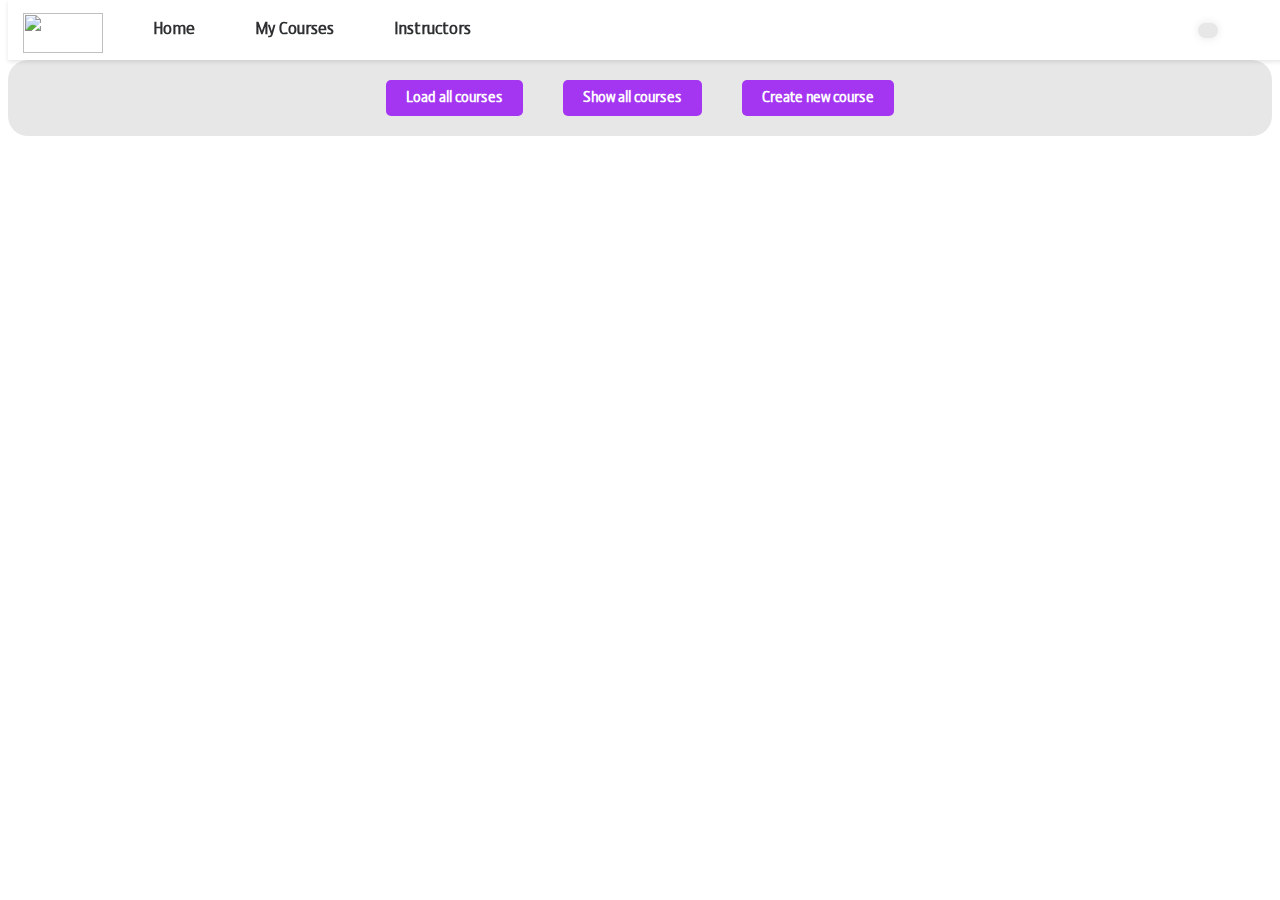
==== IdoAyaUdemy/IdoAyaUdemy/UdemyClient/WebPage/Pages/admin.html @ ad17f379 "this is the project" ====
<html>
  <head>
    <title>Udemy | Online Courses</title>
    <link rel="icon" href="../img/favicon.ico" />
    <script
      src="https://code.jquery.com/jquery-3.7.1.js"
      integrity="sha256-eKhayi8LEQwp4NKxN+CfCh+3qOVUtJn3QNZ0TciWLP4="
      crossorigin="anonymous"
    ></script>
  </head>
  <body>
    <header>
      <img
        src="https://www.udemy.com/staticx/udemy/images/v7/logo-udemy.svg"
        style="padding-left: 15px; padding-top: 15px; width: 80px"
      />
      <button class="header-button" onclick="window.location.href='index.html'">
        Home
      </button>
      <button
        class="header-button"
        onclick="window.location.href='MyCourses.html'"
      >
        My Courses
      </button>
      <button
        class="header-button"
        onclick="window.location.href='instructorsPage.html'"
      >
        Instructors
      </button>

      <div id="profile">
        <button
          id="loginStatus"
          onclick="window.location.href='SignUp.html'"
          class="header-button"
        ></button>
      </div>
    </header>
    <main>
      <div id="adminFunc">
        <button class="once-button" id="loadCoursesBttn">
          Load all courses
        </button>
        <button class="once-button" id="showCoursesBttn">
          Show all courses
        </button>
        <button class="once-button" id="createCourseBttn">
          Create new course
        </button>
      </div>
      <div id="adminPage">
        <div id="newCourse"></div>
          
      <table id="adminTable"></table>
    </main>
    <script type="module" src="../Scripts/JoinedScript.js"></script>
    <script type="module" src="../Scripts/adminScript.js"></script>
    <link href="../CSS/Style.css" rel="stylesheet" />
  </body>
</html>
---- IdoAyaUdemy/IdoAyaUdemy/UdemyClient/WebPage/CSS/Style.css ----
body {
  font-family: "CustomFont", sans-serif;
  margin-top: 0px;
}

@font-face {
  font-family: "CustomFont";
  src: url("OS Aran FFC 400.ttf") format("truetype");
}

header {
  position: fixed; /* Fixed positioning */
  top: 0; /* Position at the top of the viewport */
  width: 100%; /* Full width */
  height: 60px; /* Adjust height as needed */
  color: #2d2f31;
  display: flex;
  align-items: center;
  box-shadow: 0 2px 4px rgba(0, 0, 0, 0.1); /* Add shadow */
  background-color: #ffffff; /* Optional: add a background color */
  z-index: 1000; /* Ensure it's above other content */
}

#profile {
  display: flex;
  justify-content: center;
  margin-left: auto;
  padding-right: 50px;
}

.header-button {
  font-family: "CustomFont", sans-serif;
  color: #2d2f31;
  border: none;
  background: none;
  cursor: pointer;
  font-size: 18px; /* Adjusted font size */
  font-weight: bold;
  margin: 20px; /* Adjusted margin to fit smaller height */
  padding: 5px 10px; /* Adjust padding to balance smaller height */
  text-align: center;
}

#loginStatus {
  font-family: "CustomFont", sans-serif;
  color: #a435f0;
  background: #e7e7e7; /* Light grey background */
  font-size: 18px;
  font-weight: bold;
  margin: 20px;
  padding: 5px 10px;
  text-align: center;
  border-radius: 20px; /* Border radius to create an oval shape */
  padding-bottom: 10px;
  box-shadow: 0 0 10px rgba(0, 0, 0, 0.1);
}

.header-button:hover,
.header-button:focus {
  color: #a435f0;
}

header img {
  height: 40px; /* Adjust logo size to fit within the smaller header */
  padding-right: 20px;
  padding-bottom: 10px;
}
main {
  overflow: auto;
  margin-top: 60px;
}

hr {
  border: none;
  border-top: 1px solid #2d2f31;
}

#coursesTable td,
#aCoursesTable td,
#instructorsTable td,
#adminTable td {
  padding: 20px;
  border-width: 0 0 1px 0;
  border-style: solid;
  border-color: #ccc;
  width: calc(100% / 3);
  box-sizing: border-box;
}

#coursesTable img,
#aCoursesTable img,
#instructorsTable img,
#adminTable img {
  max-width: 300px;
  float: left;
  margin-right: 50px;
  margin-left: 50px;
}

.course-title {
  font-size: 20px;
  margin-bottom: 10px;
}

.course-info {
  font-size: 16px;
  display: inline-block;
  text-align: left;
}
.course-title {
  font-size: 20px;
  margin-bottom: 10px;
  font-weight: bold;
  color: #2d2f31;
}
.enroll-button,
.once-button {
  font-family: "CustomFont", sans-serif;
  font-weight: bold;
  float: right;
  background-color: #a435f0;
  color: white;
  border: none;
  padding: 10px 20px;
  text-align: center;
  text-decoration: none;
  display: inline-block;
  font-size: 16px;
  cursor: pointer;
  border-radius: 5px;
  margin-left: 50px;
}

.disabled-button {
  opacity: 0.5; /* Reduce opacity to indicate disabled state */
  cursor: not-allowed; /* Change cursor to indicate not allowed */
  pointer-events: none; /* Disable pointer events */
}

.enroll-button:hover {
  background-color: #a435f0;
}

#courseNum {
  text-align: center;
  background: #e7e7e7; /* Light grey background */
  border-radius: 20px; /* Border radius to create an oval shape */
  color: #a435f0;
  font-size: 30px;
  margin: 20px;
  padding: 10px 20px;
}

.search,
#signUpForm td,
#logInForm td {
  display: flex;
  justify-content: space-between;
  font-size: 18px;
  margin-bottom: 20px;
  font-weight: bold;
  color: #a435f0;
  text-align: center;
}

.search {
  justify-content: space-evenly;
  box-shadow: 0 0 10px rgba(0, 0, 0, 0.1);
}

#cTable {
  padding: 30px;
}
#cTable td {
  padding: 12px;
}

#adminTable {
  display: block; /* Changed from flex to block */
  margin: 20px auto;
}

#display,
#adminFunc {
  display: flex;
  justify-content: center;
  background: #e7e7e7; /* Light grey background */
  border-radius: 20px; /* Border radius to create an oval shape */
}

#display > button,
#adminFunc > button {
  margin: 20px;
}

#adminTable tr {
  display: table-row; /* Ensure rows are displayed as table rows */
}

#instructorsTable img {
  border-radius: 7%;
  border: 1.25px solid #2d2f31;
}
.course-title {
  font-size: 18px;
  margin-bottom: 10px;
  font-weight: bold;
  color: #2d2f31;
  text-align: left;
}

.course-title::after {
  content: "";
  display: block;
  margin-top: 5px;
}

.course-info {
  font-size: 15px;
  text-align: left;
}
.search-button {
  font-family: "CustomFont", sans-serif;
  font-weight: bold;
  background-color: #a435f0;
  color: white;
  border: none;
  padding: 10px 20px;
  text-align: center;
  text-decoration: none;
  display: inline-block;
  font-size: 16px;
  cursor: pointer;
  border-radius: 5px;
  margin-top: 10px;
  margin: 10px;
}

.search-button:hover {
  background-color: #2d2f31;
}

/* Container for both forms */
#signUp {
  display: flex; /* Use Flexbox to layout children horizontally */
  justify-content: space-between; /* Add space between the forms */
  gap: 20px; /* Alternatively, use gap for spacing (if supported) */
  padding: 20px; /* Add some padding around the container */
}

/* Ensure the forms have some styling */
#signUp form {
  border: 1px solid #ccc; /* Add a border to each form */
  padding: 20px; /* Add padding inside each form */
  box-shadow: 0 0 10px rgba(0, 0, 0, 0.1); /* Add a subtle shadow */
  background-color: #f9f9f9; /* Background color for forms */
  width: 45%; /* Adjust width as needed */
}

/* Styling for table cells within forms */
#signUp td {
  padding: 10px; /* Add padding to table cells */
}

#signUp td input[type="submit"] {
  display: block; /* Make submit button block level to take full width */
  width: 100%; /* Full width of parent td */
  background-color: #4caf50; /* Green background */
  color: white; /* White text */
  padding: 10px 0; /* Vertical padding */
  border: none; /* Remove border */
  cursor: pointer; /* Pointer cursor on hover */
  font-size: 16px; /* Font size */
}

#signUp td input[type="submit"]:hover {
  background-color: #45a049; /* Darker green on hover */
}

.edit-course-form {
  display: flex;
  justify-content: center;
  width: 100%; /* Ensure it spans the entire width of the table row */
}

.edit-course-form-inner {
  border: 1px solid #ccc;
  background-color: #f9f9f9;
  padding: 20px;
  box-shadow: 0 0 10px rgba(0, 0, 0, 0.1);
  max-width: calc(
    100% - 40px
  ); /* Limit the maximum width to ensure it fits within the table row */
  width: auto; /* Allow the form to adjust its width based on content */
}

#newCourse {
  text-align: center;
  margin: 0 auto;
  width: 50%;
}

#newCourseTable {
  margin: 0 auto;
  width: 50%;
}
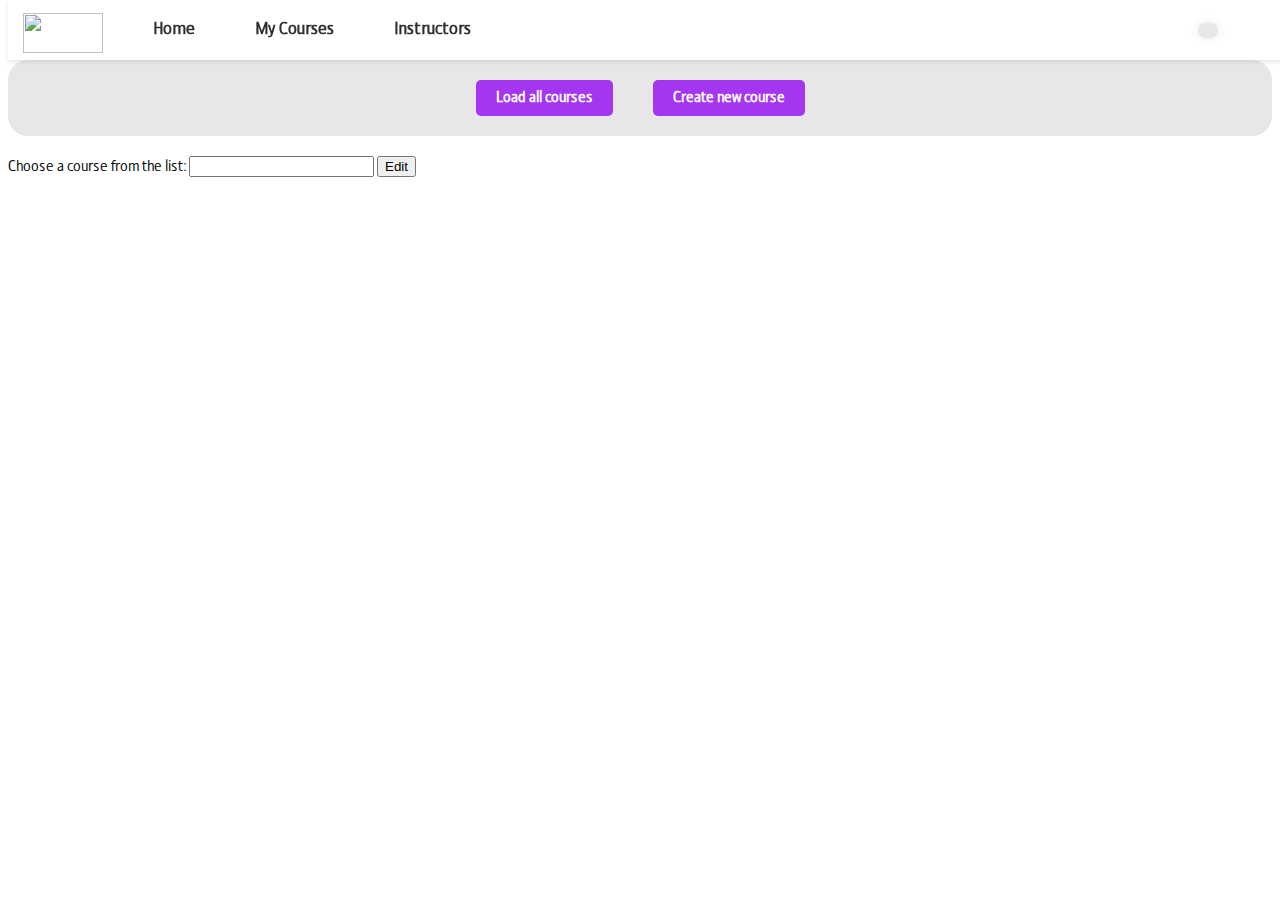
==== commit 28410c6f: "final back-end" ====
--- a/IdoAyaUdemy/IdoAyaUdemy/UdemyClient/WebPage/Pages/admin.html
+++ b/IdoAyaUdemy/IdoAyaUdemy/UdemyClient/WebPage/Pages/admin.html
@@ -43,9 +43,6 @@
         <button class="once-button" id="loadCoursesBttn">
           Load all courses
         </button>
-        <button class="once-button" id="showCoursesBttn">
-          Show all courses
-        </button>
         <button class="once-button" id="createCourseBttn">
           Create new course
         </button>
@@ -54,6 +51,13 @@
         <div id="newCourse"></div>
           
       <table id="adminTable"></table>
+      <label for="browser">Choose a course from the list:</label>
+      <input list="browsers" id="browser" name="browser">
+      <datalist id="browsers">
+      </datalist>
+      <button id="submitButton">Edit</button>
+      <div id="editDiv"></div>
+
     </main>
     <script type="module" src="../Scripts/JoinedScript.js"></script>
     <script type="module" src="../Scripts/adminScript.js"></script>
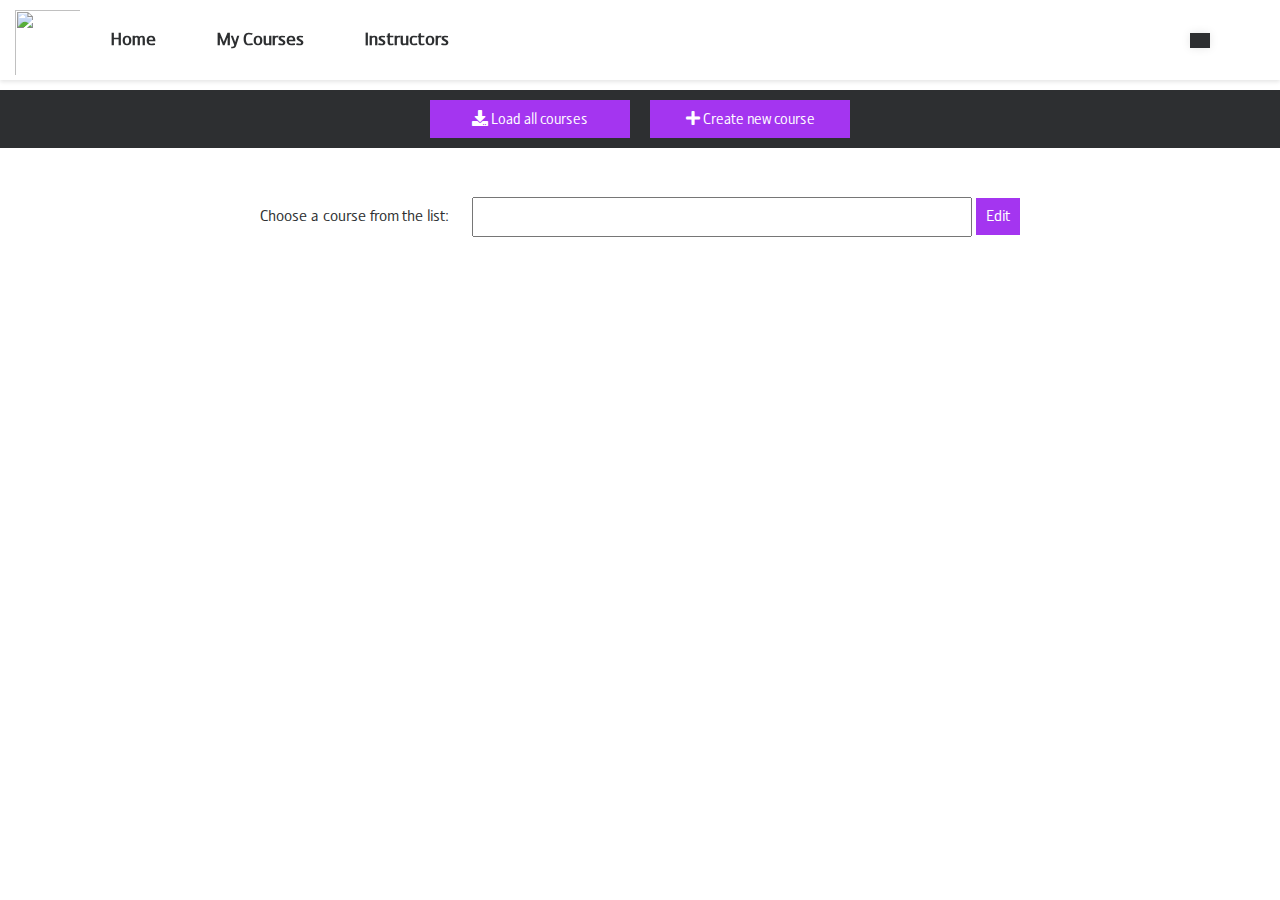
==== commit 64b784af: "change" ====
--- a/IdoAyaUdemy/IdoAyaUdemy/UdemyClient/WebPage/Pages/admin.html
+++ b/IdoAyaUdemy/IdoAyaUdemy/UdemyClient/WebPage/Pages/admin.html
@@ -2,6 +2,7 @@
   <head>
     <title>Udemy | Online Courses</title>
     <link rel="icon" href="../img/favicon.ico" />
+<link rel="stylesheet" href="https://cdnjs.cloudflare.com/ajax/libs/font-awesome/5.15.4/css/all.min.css">
     <script
       src="https://code.jquery.com/jquery-3.7.1.js"
       integrity="sha256-eKhayi8LEQwp4NKxN+CfCh+3qOVUtJn3QNZ0TciWLP4="
@@ -40,12 +41,12 @@
     </header>
     <main>
       <div id="adminFunc">
-        <button class="once-button" id="loadCoursesBttn">
-          Load all courses
-        </button>
-        <button class="once-button" id="createCourseBttn">
-          Create new course
-        </button>
+    <button class="once-button" id="loadCoursesBttn">
+      <i class="fas fa-download"></i> Load all courses
+    </button>        
+    <button class="once-button" id="createCourseBttn">
+      <i class="fas fa-plus"></i> Create new course
+    </button>
       </div>
       <div id="adminPage">
         <div id="newCourse"></div>
@@ -62,5 +63,5 @@
     <script type="module" src="../Scripts/JoinedScript.js"></script>
     <script type="module" src="../Scripts/adminScript.js"></script>
     <link href="../CSS/Style.css" rel="stylesheet" />
-  </body>
-</html>
+  </body>
+</html>--- a/IdoAyaUdemy/IdoAyaUdemy/UdemyClient/WebPage/CSS/Style.css
+++ b/IdoAyaUdemy/IdoAyaUdemy/UdemyClient/WebPage/CSS/Style.css
@@ -1,6 +1,10 @@
 body {
   font-family: "CustomFont", sans-serif;
   margin-top: 0px;
+  color:#2d2f31;
+  font-size: 17px;
+  font-weight: 100;
+  text-align: center;
 }
 
 @font-face {
@@ -12,7 +16,7 @@
   position: fixed; /* Fixed positioning */
   top: 0; /* Position at the top of the viewport */
   width: 100%; /* Full width */
-  height: 60px; /* Adjust height as needed */
+  height: 80px; /* Adjust height as needed */
   color: #2d2f31;
   display: flex;
   align-items: center;
@@ -34,7 +38,7 @@
   border: none;
   background: none;
   cursor: pointer;
-  font-size: 18px; /* Adjusted font size */
+  font-size: 20px; /* Adjusted font size */
   font-weight: bold;
   margin: 20px; /* Adjusted margin to fit smaller height */
   padding: 5px 10px; /* Adjust padding to balance smaller height */
@@ -44,13 +48,11 @@
 #loginStatus {
   font-family: "CustomFont", sans-serif;
   color: #a435f0;
-  background: #e7e7e7; /* Light grey background */
+  background: #2d2f31; /* Light grey background */
   font-size: 18px;
-  font-weight: bold;
   margin: 20px;
   padding: 5px 10px;
   text-align: center;
-  border-radius: 20px; /* Border radius to create an oval shape */
   padding-bottom: 10px;
   box-shadow: 0 0 10px rgba(0, 0, 0, 0.1);
 }
@@ -61,13 +63,12 @@
 }
 
 header img {
-  height: 40px; /* Adjust logo size to fit within the smaller header */
-  padding-right: 20px;
+  height:90px; /* Adjust logo size to fit within the smaller header */
   padding-bottom: 10px;
 }
 main {
   overflow: auto;
-  margin-top: 60px;
+  margin-top: 70px;
 }
 
 hr {
@@ -84,7 +85,7 @@
   border-style: solid;
   border-color: #ccc;
   width: calc(100% / 3);
-  box-sizing: border-box;
+
 }
 
 #coursesTable img,
@@ -116,8 +117,6 @@
 .enroll-button,
 .once-button {
   font-family: "CustomFont", sans-serif;
-  font-weight: bold;
-  float: right;
   background-color: #a435f0;
   color: white;
   border: none;
@@ -127,7 +126,6 @@
   display: inline-block;
   font-size: 16px;
   cursor: pointer;
-  border-radius: 5px;
   margin-left: 50px;
 }
 
@@ -142,30 +140,31 @@
 }
 
 #courseNum {
-  text-align: center;
-  background: #e7e7e7; /* Light grey background */
-  border-radius: 20px; /* Border radius to create an oval shape */
-  color: #a435f0;
-  font-size: 30px;
-  margin: 20px;
-  padding: 10px 20px;
-}
-
+  background: #2d2f31; 
+  color: #ffffff;
+  font-size: 20px;
+  padding: 20px 20px;
+  display: flex;
+  flex-direction: row;
+  text-align: center;
+  justify-content: center; /* כדי להבטיח שהטקסט יישאר במרכז */
+}
 .search,
-#signUpForm td,
-#logInForm td {
+ {
   display: flex;
   justify-content: space-between;
   font-size: 18px;
-  margin-bottom: 20px;
+  margin-bottom: 10px;
   font-weight: bold;
-  color: #a435f0;
+  color: #2d2f31;
   text-align: center;
 }
 
 .search {
   justify-content: space-evenly;
   box-shadow: 0 0 10px rgba(0, 0, 0, 0.1);
+  display: flex;
+  text-align: center;
 }
 
 #cTable {
@@ -176,30 +175,30 @@
 }
 
 #adminTable {
-  display: block; /* Changed from flex to block */
+  display: flex; /* Changed from flex to block */
   margin: 20px auto;
 }
 
 #display,
 #adminFunc {
   display: flex;
-  justify-content: center;
-  background: #e7e7e7; /* Light grey background */
-  border-radius: 20px; /* Border radius to create an oval shape */
+  margin: 20px auto;
+  justify-content: center;
+  background: #2d2f31; /* Light grey background */
 }
 
 #display > button,
 #adminFunc > button {
-  margin: 20px;
+  margin: 10px;
 }
 
 #adminTable tr {
   display: table-row; /* Ensure rows are displayed as table rows */
+  color: #fff;
 }
 
 #instructorsTable img {
-  border-radius: 7%;
-  border: 1.25px solid #2d2f31;
+  border-radius: 50%;
 }
 .course-title {
   font-size: 18px;
@@ -221,65 +220,27 @@
 }
 .search-button {
   font-family: "CustomFont", sans-serif;
-  font-weight: bold;
   background-color: #a435f0;
   color: white;
   border: none;
-  padding: 10px 20px;
+  padding: 10px 10px;
   text-align: center;
   text-decoration: none;
   display: inline-block;
-  font-size: 16px;
-  cursor: pointer;
-  border-radius: 5px;
+  font-size: 17px;
+  cursor: pointer;
   margin-top: 10px;
   margin: 10px;
+  justify-content: center; /* כדי להבטיח שהטקסט יישאר במרכז */
 }
 
 .search-button:hover {
   background-color: #2d2f31;
 }
 
-/* Container for both forms */
-#signUp {
-  display: flex; /* Use Flexbox to layout children horizontally */
-  justify-content: space-between; /* Add space between the forms */
-  gap: 20px; /* Alternatively, use gap for spacing (if supported) */
-  padding: 20px; /* Add some padding around the container */
-}
-
-/* Ensure the forms have some styling */
-#signUp form {
-  border: 1px solid #ccc; /* Add a border to each form */
-  padding: 20px; /* Add padding inside each form */
-  box-shadow: 0 0 10px rgba(0, 0, 0, 0.1); /* Add a subtle shadow */
-  background-color: #f9f9f9; /* Background color for forms */
-  width: 45%; /* Adjust width as needed */
-}
-
-/* Styling for table cells within forms */
-#signUp td {
-  padding: 10px; /* Add padding to table cells */
-}
-
-#signUp td input[type="submit"] {
-  display: block; /* Make submit button block level to take full width */
-  width: 100%; /* Full width of parent td */
-  background-color: #4caf50; /* Green background */
-  color: white; /* White text */
-  padding: 10px 0; /* Vertical padding */
-  border: none; /* Remove border */
-  cursor: pointer; /* Pointer cursor on hover */
-  font-size: 16px; /* Font size */
-}
-
-#signUp td input[type="submit"]:hover {
-  background-color: #45a049; /* Darker green on hover */
-}
-
 .edit-course-form {
   display: flex;
-  justify-content: center;
+  justify-content: right;
   width: 100%; /* Ensure it spans the entire width of the table row */
 }
 
@@ -295,12 +256,385 @@
 }
 
 #newCourse {
-  text-align: center;
-  margin: 0 auto;
-  width: 50%;
-}
+  margin-top: 0;
+  margin-bottom: 0;
+  padding-top: 0;
+  padding-bottom: 0;
+  width: 50%; /* רוחב האלמנט */
+  padding: 0; /* אין מרווח בין התוכן לגבולות */
+}
+
 
 #newCourseTable {
   margin: 0 auto;
   width: 50%;
 }
+.carousel-item {
+  margin-top: 70px; /* מרווח של 50 פיקסלים מראש העמוד */
+  height: 400px;
+  background: #777;
+  color: #2d2f31;
+  position: relative;
+  background-position: center;
+  background-size: cover;
+}
+
+
+.rating-wrap{
+	max-width: 480px;
+	margin: auto;
+	padding: 15px;
+	box-shadow: 0 0 3px 0 rgba(0,0,0,.2);
+	text-align: center;
+}
+
+.center{
+	width: 162px; 
+	margin: auto;
+}
+.carousel-item{
+  height: 32rem;
+  background-color: #777;
+  color: #2d2f31;
+  position: relative;
+}
+
+* {
+  padding: 0;
+  margin: 0;
+  box-sizing: border-box;
+}
+section {
+  min-height: 95vh;
+  width: 100%;
+  display: flex;
+  align-items: center;
+  justify-content: center;
+}
+.container {
+  box-shadow: 0px 0px 5px rgba(0, 0, 0, 0.199);
+  padding: 50px 30px;
+  border-radius: 10px;
+  min-width: 800px;
+  max-width: 1000px;
+  min-height: 500px;
+  margin: 0 20px;
+  display: flex;
+  align-items: center;
+  justify-content: center;
+  background-color: #f6f5f7;
+  position: relative;
+  overflow: hidden;
+}
+
+.container .form {
+  position: absolute;
+  top: 0;
+  text-align: center;
+  padding: 0 20px;
+  width: 50%;
+  height: 100%;
+  display: flex;
+  align-items: center;
+  justify-content: center;
+  background-color: #f6f5f7;
+  transition: 0.7s ease-in-out transform;
+  overflow: hidden;
+}
+.container .form.sign-in-form {
+  left: 0;
+}
+.container .form.sign-up-form {
+  right: 0;
+}
+.container .form .wrapper {
+  position: absolute;
+  top: 0;
+  left: 0;
+  height: 100%;
+  width: 100%;
+  display: flex;
+  align-items: center;
+  justify-content: center;
+  transition: 0.7s ease-in-out transform;
+}
+.container .form.sign-in-form .wrapper {
+  transform: translateX(100%);
+}
+.container .sign-in-form.active .wrapper {
+  transform: translateX(0);
+}
+.container .form.sign-up-form .wrapper {
+  transform: translateX(-100%);
+}
+.container .sign-up-form.active .wrapper {
+  transform: translateX(0);
+}
+.container .form h1 {
+  font-size: 40px;
+  font-weight: 300;
+  text-transform: capitalize;
+  margin-bottom: 10px;
+}
+.container .form p {
+  font-weight: 500;
+  font-size: 14px;
+  text-transform: capitalize;
+  line-height: 25px;
+  margin-bottom: 30px;
+}
+.container .form input {
+  display: block;
+  width: 300px;
+  margin: 0 auto;
+  margin-bottom: 15px;
+  height: 35px;
+  font-size: 14px;
+  padding-left: 15px;
+  border: none;
+  background-color: rgba(199, 197, 197, 0.425);
+  outline: none;
+}
+.container .form input::placeholder {
+  color: rgba(0, 0, 0, 0.658);
+}
+.overlay-container .overlay button,
+.container .form button {
+  padding: 10px 50px;
+  border: none;
+  outline: none;
+  font-size: 18px;
+  background-color: rgba(#a435f0, 20, 60, 0.568);
+  cursor: pointer;
+  color: #f6f5f7;
+}
+.container .overlay-container {
+  position: absolute;
+  background-color: #a435f0;
+  left: 0;
+  top: 0;
+  width: 50%;
+  height: 100%;
+  overflow: hidden;
+  transition: 0.7s ease-in-out transform;
+}
+
+.container .overlay-container .overlay {
+  background-image: url(https://images.unsplash.com/photo-1527689368864-3a821dbccc34?ixlib=rb-1.2.1&ixid=eyJhcHBfaWQiOjEyMDd9&auto=format&fit=crop&w=1500&q=80);
+  background-size: cover;
+  background-position: center center;
+  position: absolute;
+  left: 0%;
+  /* background-color: rebeccapurple; */
+  width: 200%;
+  display: flex;
+  align-items: center;
+  justify-content: center;
+  height: 100%;
+  transition: 0.7s ease-in-out transform;
+  z-index: 1;
+}
+.container .overlay::after {
+  content: "";
+  position: absolute;
+  height: 100%;
+  width: 100%;
+  left: 0;
+  top: 0;
+  background-color: #a435f0;
+  z-index: -1;
+  opacity: 0.9;
+}
+.overlay-container .overlay .overlay-left,
+.overlay-container .overlay .overlay-right {
+  flex-basis: 50%;
+  text-align: center;
+}
+ד
+.overlay-container .overlay h1 {
+  font-family: "Montserrat";
+  font-size: 40px;
+  font-weight: 300;
+  color: white;
+}
+.overlay-container .overlay p {
+  color: white;
+  font-family: "Roboto";
+  font-size: 25px;
+  font-weight: 300;
+}
+.overlay-container .overlay button {
+  background-color: white;
+  color:#a435f0;
+  margin-top: 20px;
+}
+
+#newCourse {
+  color: #2d2f31;
+  text-align: center; /* מירוצה את התוכן למרכז */
+  width: 100%;
+  margin-top: 0;
+  margin-bottom: 0;
+  padding-top: 0;
+  padding-bottom: 0;
+}
+
+#newCourse h1 {
+  margin-bottom: 10px; /* מרווח מתחת לכותרת */
+}
+#newCourseTable {
+  margin: 0 auto; /* מרכז את הטבלה באמצע */
+  width: 50%; /* רוחב הטבלה */
+  border-collapse: collapse; /* מסתיר את הגבולות בין תאי הטבלה */
+  text-align: center;
+}
+
+#newCourseTable tr {
+  margin-bottom: 5px; /* מרווח בין השורות */
+}
+
+#newCourseTable td {
+  padding: 5px; /* מרווח בין התוכן לגבולות התאים */
+}
+#newCourseId,
+#newCourseTitle,
+#newCourseUrl,
+#newCourseImageRef,
+#newCourseInstructorId,
+#newCourseDuration {
+  border: 1px solid #ccc; /* הוספת גבול */
+  border-radius: 4px; /* הוספת פינות מעוגלות */
+  padding: 8px; /* הוספת מרווח בתוך ה-input */
+  width: 100%; /* קביעת רוחב ל-100% */
+  box-sizing: border-box; /* כלול את ה-padding וה-border בגודל הכללי של ה-input */
+  font-size: 16px; /* קביעת גודל פונט */
+  margin-bottom: 10px; /* הוספת מרווח בין ה-input לבין אלמנטים אחרים */
+}
+
+
+
+input[type="text"], input[type="submit"], button[type="submit"] {
+  margin: 4px 4px; /* מרווחים פנימיים */
+  box-sizing: border-box; /* כולל את הריווח בגודל האלמנט */
+  border: none; /* ללא גבול */
+  text-align: center; /* יישור טקסט לאמצע */
+  border: none;
+  text-align: center;
+  text-decoration: none;
+  display: inline-block;
+  font-size: 17px;
+  cursor: pointer;
+  margin-top: 30px;
+  justify-content: center; /* כדי להבטיח שהטקסט יישאר במרכז */
+}
+*,
+*::before,
+*::after {
+  margin: 0;
+  padding: 0;
+  box-sizing: border-box;
+}
+
+.carousel {
+  position: relative;
+  overflow: hidden;
+  font-size: 2.5vmin;
+}
+
+.carousel-slider {
+  display: flex;
+  transition: 0.3s;
+}
+
+.carousel-slide {
+  flex: 0 0 100%;
+}
+
+.carousel-slide img {
+  display: block;
+  width: 100%;
+  height: 350px;
+  object-fit: cover;
+}
+
+.carousel button {
+  font-size: inherit;
+}
+
+.carousel-prev,
+.carousel-next {
+  position: absolute;
+  top: 50%;
+  transform: translateY(-50%);
+  padding: 1em;
+  border: none;
+  cursor: pointer;
+}
+
+.carousel-prev {
+  left: 2em;
+}
+
+.carousel-next {
+  right: 2em;
+}
+
+.carousel-navigation {
+  position: absolute;
+  bottom: 1em;
+  left: 0;
+  right: 0;
+  display: flex;
+  justify-content: center;
+  gap: 1em;
+}
+
+.carousel-bullet {
+  width: 1em;
+  height: 1em;
+  border: none;
+  background: #fff;
+  cursor: pointer;
+  border-radius: 50%;
+}
+
+#adminFunc {
+  display: flex;
+  flex-wrap: wrap;
+  align-content: space-around;
+  justify-content: center;
+  align-items: center;
+  color:#ffffff;
+  font-size: 20px;
+}
+#browser {
+  height: 40px;
+  width: 500px;
+}
+label[for="browser"] {
+  margin-right: 20px;
+}
+
+#adminFunc button {
+  flex-grow: 1;
+  max-width: 200px; /* קבעתי מרווח מקסימלי */
+}
+
+#submitButton {
+  font-family: "CustomFont", sans-serif;
+  background-color: #a435f0;
+  color: white;
+  border: none;
+  padding: 10px 10px;
+  text-align: center;
+  text-decoration: none;
+  display: inline-block;
+  font-size: 17px;
+  cursor: pointer;
+  margin-top: 10px;
+}
+#editDiv {
+  display: flex;
+  justify-content: center;
+  align-items: center;
+}
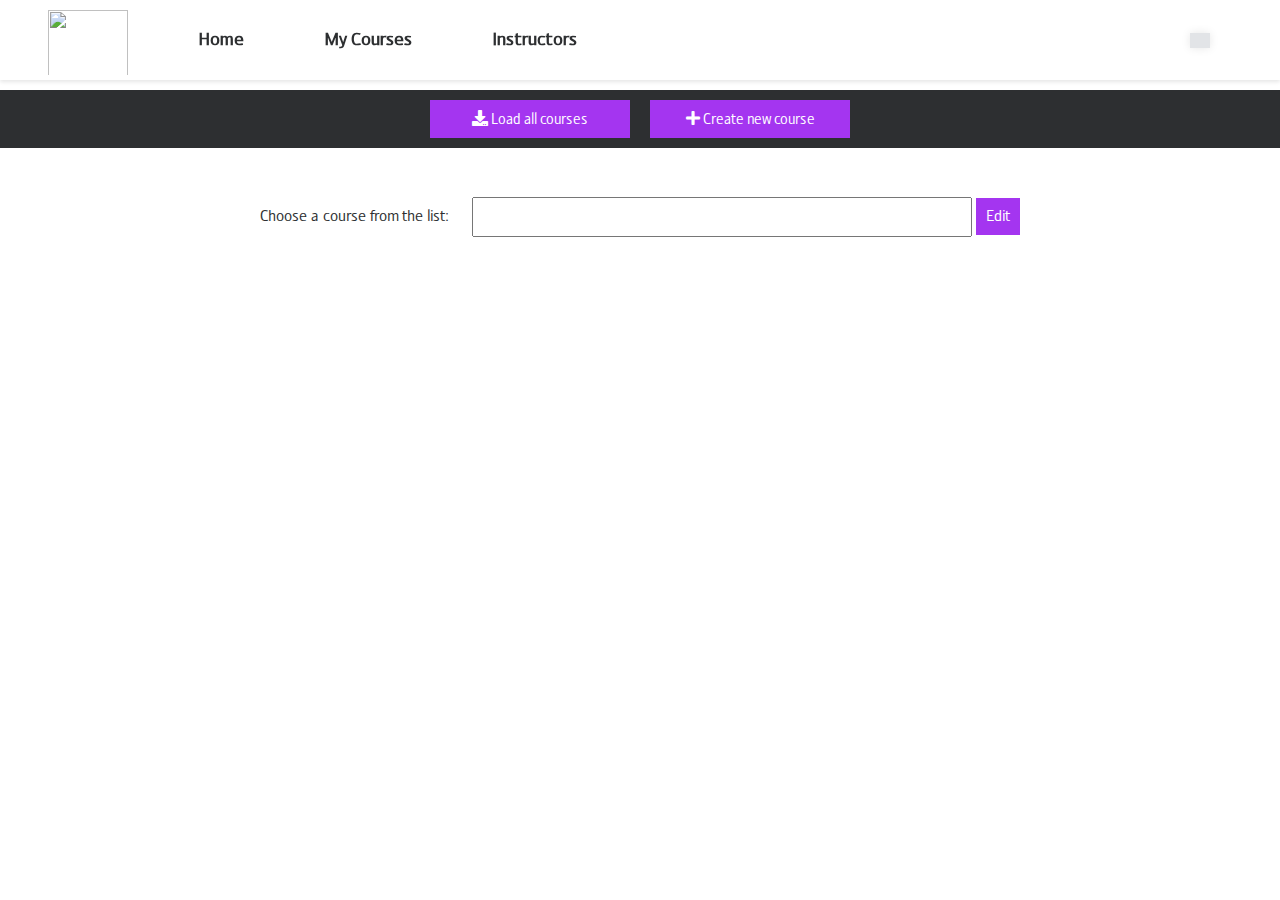
==== commit adcde6ff: "assignment4_firstVer" ====
--- a/IdoAyaUdemy/IdoAyaUdemy/UdemyClient/WebPage/Pages/admin.html
+++ b/IdoAyaUdemy/IdoAyaUdemy/UdemyClient/WebPage/Pages/admin.html
@@ -12,9 +12,14 @@
   <body>
     <header>
       <img
-        src="https://www.udemy.com/staticx/udemy/images/v7/logo-udemy.svg"
-        style="padding-left: 15px; padding-top: 15px; width: 80px"
-      />
+      src="https://www.udemy.com/staticx/udemy/images/v7/logo-udemy.svg"
+      style="
+        margin-left: 48px;
+        padding-top: 15px;
+        width: 80px;
+        margin-right: 30px;
+      "
+    />
       <button class="header-button" onclick="window.location.href='index.html'">
         Home
       </button>
--- a/IdoAyaUdemy/IdoAyaUdemy/UdemyClient/WebPage/CSS/Style.css
+++ b/IdoAyaUdemy/IdoAyaUdemy/UdemyClient/WebPage/CSS/Style.css
@@ -1,7 +1,7 @@
 body {
   font-family: "CustomFont", sans-serif;
   margin-top: 0px;
-  color:#2d2f31;
+  color: #2d2f31;
   font-size: 17px;
   font-weight: 100;
   text-align: center;
@@ -13,16 +13,16 @@
 }
 
 header {
-  position: fixed; /* Fixed positioning */
-  top: 0; /* Position at the top of the viewport */
-  width: 100%; /* Full width */
-  height: 80px; /* Adjust height as needed */
-  color: #2d2f31;
-  display: flex;
-  align-items: center;
-  box-shadow: 0 2px 4px rgba(0, 0, 0, 0.1); /* Add shadow */
-  background-color: #ffffff; /* Optional: add a background color */
-  z-index: 1000; /* Ensure it's above other content */
+  position: fixed;
+  top: 0;
+  width: 100%;
+  height: 80px;
+  color: #2d2f31;
+  display: flex;
+  align-items: center;
+  box-shadow: 0 2px 4px rgba(0, 0, 0, 0.1);
+  background-color: #ffffff;
+  z-index: 1000;
 }
 
 #profile {
@@ -38,17 +38,17 @@
   border: none;
   background: none;
   cursor: pointer;
-  font-size: 20px; /* Adjusted font size */
+  font-size: 20px;
   font-weight: bold;
-  margin: 20px; /* Adjusted margin to fit smaller height */
-  padding: 5px 10px; /* Adjust padding to balance smaller height */
+  margin: 30px;
+  padding: 5px 10px;
   text-align: center;
 }
 
 #loginStatus {
   font-family: "CustomFont", sans-serif;
   color: #a435f0;
-  background: #2d2f31; /* Light grey background */
+  background: #e2e4e7;
   font-size: 18px;
   margin: 20px;
   padding: 5px 10px;
@@ -63,7 +63,7 @@
 }
 
 header img {
-  height:90px; /* Adjust logo size to fit within the smaller header */
+  height: 90px; /* Adjust logo size to fit within the smaller header */
   padding-bottom: 10px;
 }
 main {
@@ -85,7 +85,6 @@
   border-style: solid;
   border-color: #ccc;
   width: calc(100% / 3);
-
 }
 
 #coursesTable img,
@@ -130,9 +129,9 @@
 }
 
 .disabled-button {
-  opacity: 0.5; /* Reduce opacity to indicate disabled state */
-  cursor: not-allowed; /* Change cursor to indicate not allowed */
-  pointer-events: none; /* Disable pointer events */
+  opacity: 0.5;
+  cursor: not-allowed;
+  pointer-events: none;
 }
 
 .enroll-button:hover {
@@ -140,17 +139,17 @@
 }
 
 #courseNum {
-  background: #2d2f31; 
+  background: #2d2f31;
   color: #ffffff;
   font-size: 20px;
   padding: 20px 20px;
   display: flex;
   flex-direction: row;
   text-align: center;
-  justify-content: center; /* כדי להבטיח שהטקסט יישאר במרכז */
-}
-.search,
- {
+  justify-content: center;
+}
+
+.search {
   display: flex;
   justify-content: space-between;
   font-size: 18px;
@@ -175,7 +174,7 @@
 }
 
 #adminTable {
-  display: flex; /* Changed from flex to block */
+  display: flex;
   margin: 20px auto;
 }
 
@@ -184,7 +183,7 @@
   display: flex;
   margin: 20px auto;
   justify-content: center;
-  background: #2d2f31; /* Light grey background */
+  background: #2d2f31;
 }
 
 #display > button,
@@ -193,7 +192,7 @@
 }
 
 #adminTable tr {
-  display: table-row; /* Ensure rows are displayed as table rows */
+  display: table-row;
   color: #fff;
 }
 
@@ -231,7 +230,7 @@
   cursor: pointer;
   margin-top: 10px;
   margin: 10px;
-  justify-content: center; /* כדי להבטיח שהטקסט יישאר במרכז */
+  justify-content: center;
 }
 
 .search-button:hover {
@@ -241,7 +240,7 @@
 .edit-course-form {
   display: flex;
   justify-content: right;
-  width: 100%; /* Ensure it spans the entire width of the table row */
+  width: 100%;
 }
 
 .edit-course-form-inner {
@@ -249,10 +248,8 @@
   background-color: #f9f9f9;
   padding: 20px;
   box-shadow: 0 0 10px rgba(0, 0, 0, 0.1);
-  max-width: calc(
-    100% - 40px
-  ); /* Limit the maximum width to ensure it fits within the table row */
-  width: auto; /* Allow the form to adjust its width based on content */
+  max-width: calc(100% - 40px);
+  width: auto;
 }
 
 #newCourse {
@@ -260,17 +257,16 @@
   margin-bottom: 0;
   padding-top: 0;
   padding-bottom: 0;
-  width: 50%; /* רוחב האלמנט */
-  padding: 0; /* אין מרווח בין התוכן לגבולות */
-}
-
+  width: 50%;
+  padding: 0;
+}
 
 #newCourseTable {
   margin: 0 auto;
   width: 50%;
 }
 .carousel-item {
-  margin-top: 70px; /* מרווח של 50 פיקסלים מראש העמוד */
+  margin-top: 70px;
   height: 400px;
   background: #777;
   color: #2d2f31;
@@ -279,20 +275,19 @@
   background-size: cover;
 }
 
-
-.rating-wrap{
-	max-width: 480px;
-	margin: auto;
-	padding: 15px;
-	box-shadow: 0 0 3px 0 rgba(0,0,0,.2);
-	text-align: center;
-}
-
-.center{
-	width: 162px; 
-	margin: auto;
-}
-.carousel-item{
+.rating-wrap {
+  max-width: 480px;
+  margin: auto;
+  padding: 15px;
+  box-shadow: 0 0 3px 0 rgba(0, 0, 0, 0.2);
+  text-align: center;
+}
+
+.center {
+  width: 162px;
+  margin: auto;
+}
+.carousel-item {
   height: 32rem;
   background-color: #777;
   color: #2d2f31;
@@ -425,7 +420,6 @@
   background-position: center center;
   position: absolute;
   left: 0%;
-  /* background-color: rebeccapurple; */
   width: 200%;
   display: flex;
   align-items: center;
@@ -450,8 +444,7 @@
   flex-basis: 50%;
   text-align: center;
 }
-ד
-.overlay-container .overlay h1 {
+ד .overlay-container .overlay h1 {
   font-family: "Montserrat";
   font-size: 40px;
   font-weight: 300;
@@ -465,13 +458,13 @@
 }
 .overlay-container .overlay button {
   background-color: white;
-  color:#a435f0;
+  color: #a435f0;
   margin-top: 20px;
 }
 
 #newCourse {
   color: #2d2f31;
-  text-align: center; /* מירוצה את התוכן למרכז */
+  text-align: center;
   width: 100%;
   margin-top: 0;
   margin-bottom: 0;
@@ -511,9 +504,9 @@
   margin-bottom: 10px; /* הוספת מרווח בין ה-input לבין אלמנטים אחרים */
 }
 
-
-
-input[type="text"], input[type="submit"], button[type="submit"] {
+input[type="text"],
+input[type="submit"],
+button[type="submit"] {
   margin: 4px 4px; /* מרווחים פנימיים */
   box-sizing: border-box; /* כולל את הריווח בגודל האלמנט */
   border: none; /* ללא גבול */
@@ -604,7 +597,7 @@
   align-content: space-around;
   justify-content: center;
   align-items: center;
-  color:#ffffff;
+  color: #ffffff;
   font-size: 20px;
 }
 #browser {
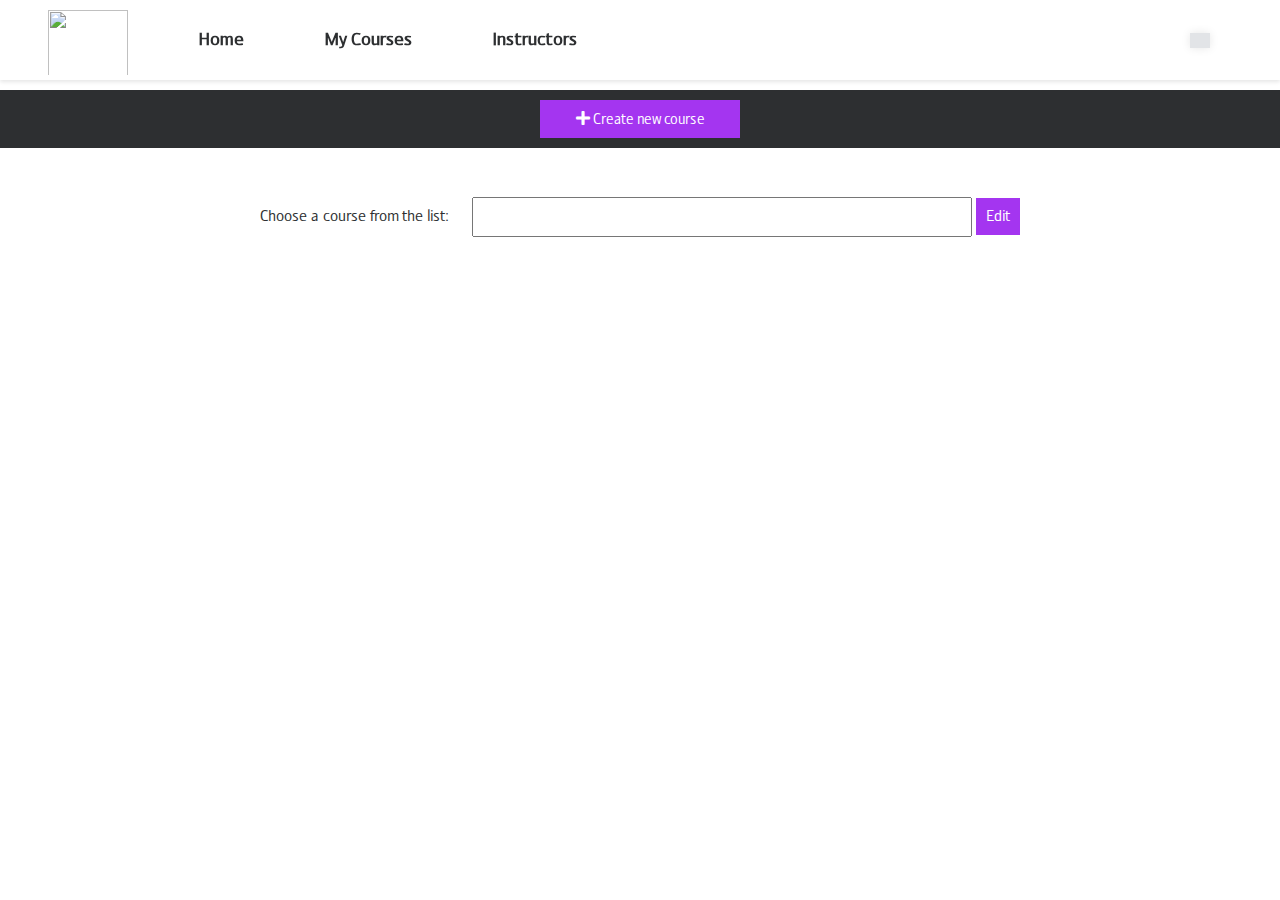
==== commit 71c89ee3: "commit 17/6" ====
--- a/IdoAyaUdemy/IdoAyaUdemy/UdemyClient/WebPage/Pages/admin.html
+++ b/IdoAyaUdemy/IdoAyaUdemy/UdemyClient/WebPage/Pages/admin.html
@@ -45,10 +45,7 @@
       </div>
     </header>
     <main>
-      <div id="adminFunc">
-    <button class="once-button" id="loadCoursesBttn">
-      <i class="fas fa-download"></i> Load all courses
-    </button>        
+      <div id="adminFunc">    
     <button class="once-button" id="createCourseBttn">
       <i class="fas fa-plus"></i> Create new course
     </button>
@@ -65,8 +62,8 @@
       <div id="editDiv"></div>
 
     </main>
-    <script type="module" src="../Scripts/JoinedScript.js"></script>
-    <script type="module" src="../Scripts/adminScript.js"></script>
+    <script  src="../Scripts/JoinedScript.js"></script>
+    <script  src="../Scripts/adminScript.js"></script>
     <link href="../CSS/Style.css" rel="stylesheet" />
   </body>
 </html>--- a/IdoAyaUdemy/IdoAyaUdemy/UdemyClient/WebPage/CSS/Style.css
+++ b/IdoAyaUdemy/IdoAyaUdemy/UdemyClient/WebPage/CSS/Style.css
@@ -631,3 +631,40 @@
   justify-content: center;
   align-items: center;
 }
+
+/* Modal styles */
+.modal {
+  display: none;
+  position: fixed;
+  z-index: 1;
+  padding-top: 60px;
+  left: 0;
+  top: 0;
+  width: 100%;
+  height: 100%;
+  overflow: auto;
+  background-color: rgb(0, 0, 0);
+  background-color: rgba(0, 0, 0, 0.4);
+}
+
+.modal-content {
+  background-color: #fefefe;
+  margin: 5% auto;
+  padding: 20px;
+  border: 1px solid #888;
+  width: 80%;
+}
+
+.close {
+  color: #aaa;
+  float: right;
+  font-size: 28px;
+  font-weight: bold;
+}
+
+.close:hover,
+.close:focus {
+  color: black;
+  text-decoration: none;
+  cursor: pointer;
+}
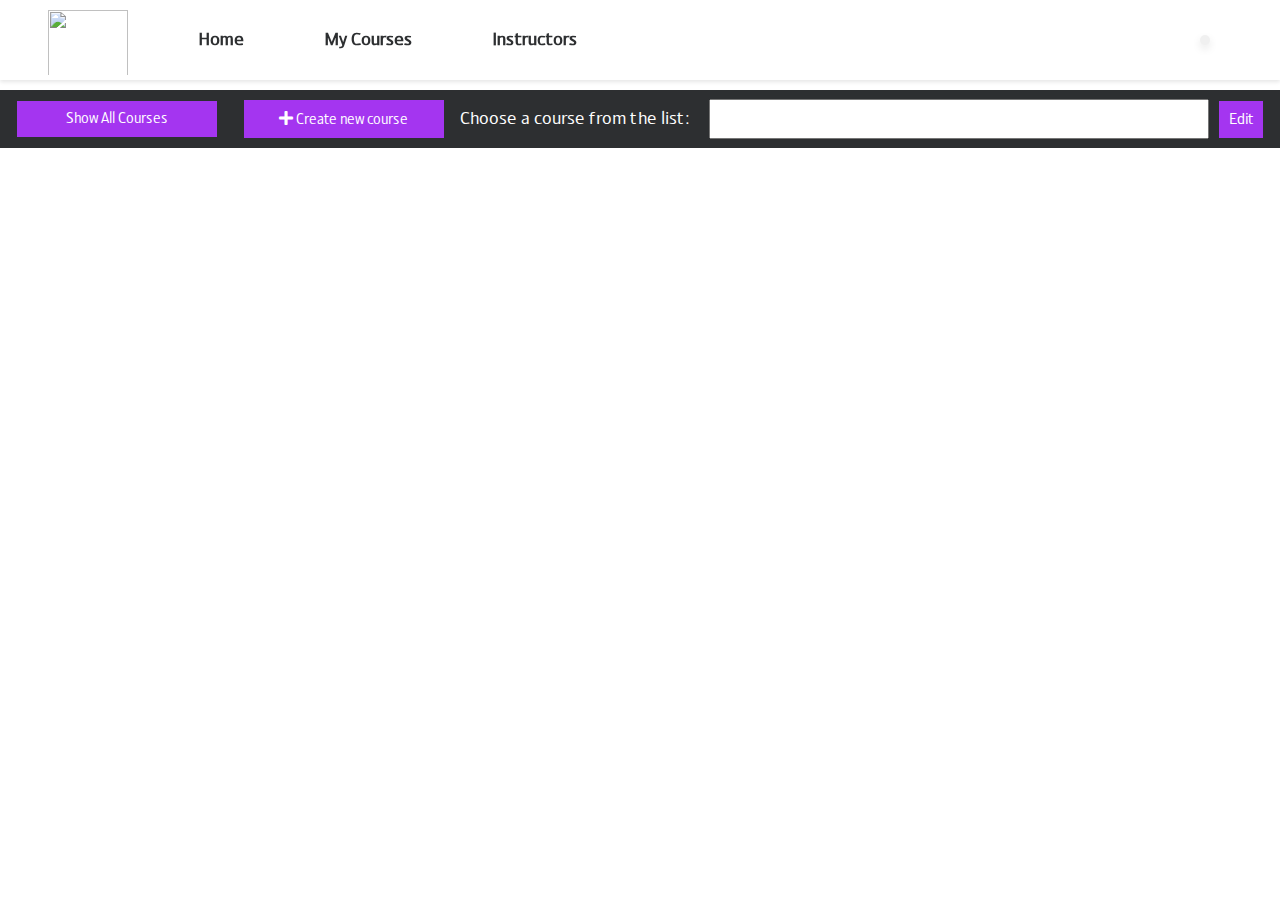
==== commit 67209fd1: "FINAL COMMIT" ====
--- a/IdoAyaUdemy/IdoAyaUdemy/UdemyClient/WebPage/Pages/admin.html
+++ b/IdoAyaUdemy/IdoAyaUdemy/UdemyClient/WebPage/Pages/admin.html
@@ -2,24 +2,32 @@
   <head>
     <title>Udemy | Online Courses</title>
     <link rel="icon" href="../img/favicon.ico" />
-<link rel="stylesheet" href="https://cdnjs.cloudflare.com/ajax/libs/font-awesome/5.15.4/css/all.min.css">
+    <link
+      rel="stylesheet"
+      href="https://cdnjs.cloudflare.com/ajax/libs/font-awesome/5.15.4/css/all.min.css"
+    />
     <script
       src="https://code.jquery.com/jquery-3.7.1.js"
       integrity="sha256-eKhayi8LEQwp4NKxN+CfCh+3qOVUtJn3QNZ0TciWLP4="
       crossorigin="anonymous"
     ></script>
+    <link
+      rel="stylesheet"
+      href="https://cdn.datatables.net/2.0.8/css/dataTables.dataTables.css"
+    />
+    <script src="https://cdn.datatables.net/2.0.8/js/dataTables.js"></script>
   </head>
   <body>
     <header>
       <img
-      src="https://www.udemy.com/staticx/udemy/images/v7/logo-udemy.svg"
-      style="
-        margin-left: 48px;
-        padding-top: 15px;
-        width: 80px;
-        margin-right: 30px;
-      "
-    />
+        src="https://www.udemy.com/staticx/udemy/images/v7/logo-udemy.svg"
+        style="
+          margin-left: 48px;
+          padding-top: 15px;
+          width: 80px;
+          margin-right: 30px;
+        "
+      />
       <button class="header-button" onclick="window.location.href='index.html'">
         Home
       </button>
@@ -45,25 +53,29 @@
       </div>
     </header>
     <main>
-      <div id="adminFunc">    
-    <button class="once-button" id="createCourseBttn">
-      <i class="fas fa-plus"></i> Create new course
-    </button>
+      <div id="adminFunc">
+        <button class="once-button" id="showAllCourses">
+          Show All Courses
+        </button>
+        <button class="once-button" id="createCourseBttn">
+          <i class="fas fa-plus"></i> Create new course
+        </button>
+        <div id="editCourse">
+          <label for="browser">Choose a course from the list:</label>
+          <input list="browsers" id="browser" name="browser" />
+          <datalist id="browsers"> </datalist>
+          <button id="submitButton">Edit</button>
+        </div>
       </div>
-      <div id="adminPage">
-        <div id="newCourse"></div>
-          
+      <div id="newCourse"></div>
+
+      <div id="coursesManage"></div>
       <table id="adminTable"></table>
-      <label for="browser">Choose a course from the list:</label>
-      <input list="browsers" id="browser" name="browser">
-      <datalist id="browsers">
-      </datalist>
-      <button id="submitButton">Edit</button>
+
       <div id="editDiv"></div>
-
     </main>
-    <script  src="../Scripts/JoinedScript.js"></script>
-    <script  src="../Scripts/adminScript.js"></script>
+    <script src="../Scripts/JoinedScript.js"></script>
+    <script src="../Scripts/adminScript.js"></script>
     <link href="../CSS/Style.css" rel="stylesheet" />
-  </body>
-</html>+  </body>
+</html>
--- a/IdoAyaUdemy/IdoAyaUdemy/UdemyClient/WebPage/CSS/Style.css
+++ b/IdoAyaUdemy/IdoAyaUdemy/UdemyClient/WebPage/CSS/Style.css
@@ -48,13 +48,14 @@
 #loginStatus {
   font-family: "CustomFont", sans-serif;
   color: #a435f0;
-  background: #e2e4e7;
   font-size: 18px;
   margin: 20px;
-  padding: 5px 10px;
   text-align: center;
   padding-bottom: 10px;
-  box-shadow: 0 0 10px rgba(0, 0, 0, 0.1);
+  background-color: #f0f0f0; /* צבע רקע אפור בהיר */
+  border-radius: 15px; /* פינות מעוגלות */
+  padding: 5px; /* רווח פנימי */
+  box-shadow: 0 4px 8px rgba(0, 0, 0, 0.1); /* צל עדין */
 }
 
 .header-button:hover,
@@ -79,7 +80,8 @@
 #coursesTable td,
 #aCoursesTable td,
 #instructorsTable td,
-#adminTable td {
+#adminTable td,
+#modalCourses td {
   padding: 20px;
   border-width: 0 0 1px 0;
   border-style: solid;
@@ -90,7 +92,8 @@
 #coursesTable img,
 #aCoursesTable img,
 #instructorsTable img,
-#adminTable img {
+#adminTable img,
+#modalCourses img {
   max-width: 300px;
   float: left;
   margin-right: 50px;
@@ -114,7 +117,8 @@
   color: #2d2f31;
 }
 .enroll-button,
-.once-button {
+.once-button,
+#submitEdit {
   font-family: "CustomFont", sans-serif;
   background-color: #a435f0;
   color: white;
@@ -182,7 +186,7 @@
 #adminFunc {
   display: flex;
   margin: 20px auto;
-  justify-content: center;
+  justify-content: space-evenly;
   background: #2d2f31;
 }
 
@@ -484,6 +488,8 @@
 
 #newCourseTable tr {
   margin-bottom: 5px; /* מרווח בין השורות */
+  display: flex;
+  justify-content: center;
 }
 
 #newCourseTable td {
@@ -591,11 +597,12 @@
   border-radius: 50%;
 }
 
-#adminFunc {
+#adminFunc,
+#editCourse {
   display: flex;
   flex-wrap: wrap;
   align-content: space-around;
-  justify-content: center;
+  justify-content: space-evenly;
   align-items: center;
   color: #ffffff;
   font-size: 20px;
@@ -604,11 +611,13 @@
   height: 40px;
   width: 500px;
 }
+
 label[for="browser"] {
   margin-right: 20px;
 }
 
-#adminFunc button {
+#adminFunc button,
+#editCourse button {
   flex-grow: 1;
   max-width: 200px; /* קבעתי מרווח מקסימלי */
 }
@@ -624,7 +633,7 @@
   display: inline-block;
   font-size: 17px;
   cursor: pointer;
-  margin-top: 10px;
+  margin: 10px;
 }
 #editDiv {
   display: flex;
@@ -668,3 +677,38 @@
   text-decoration: none;
   cursor: pointer;
 }
+
+#topFive,
+#fiveHeader {
+  padding-top: 30px;
+  padding-bottom: 30px;
+  background-color: #f4eefc;
+}
+
+#fiveDetailsDiv {
+  display: flex;
+  justify-content: space-evenly;
+}
+
+#topCourse {
+  background-color: #f0f0f0; /* צבע רקע אפור בהיר */
+  border-radius: 15px; /* פינות מעוגלות */
+  padding: 20px; /* רווח פנימי */
+  box-shadow: 0 4px 8px rgba(0, 0, 0, 0.1); /* צל עדין */
+  width: 200px; /* רוחב קבוע */
+  height: 200px; /* גובה קבוע */
+  display: flex;
+  flex-direction: column;
+  align-items: center;
+  justify-content: center;
+  text-align: center; /* מיקום מרכזי של הטקסט */
+  margin: 10px; /* מרווח חיצוני */
+}
+
+#editForm,
+#createCourseForm {
+  background-color: #f0f0f0; /* Light gray background */
+  border-radius: 10px; /* Rounded corners */
+  padding: 20px; /* Padding inside the form */
+  box-shadow: 0 0 10px rgba(0, 0, 0, 0.1); /* Soft shadow */
+}
